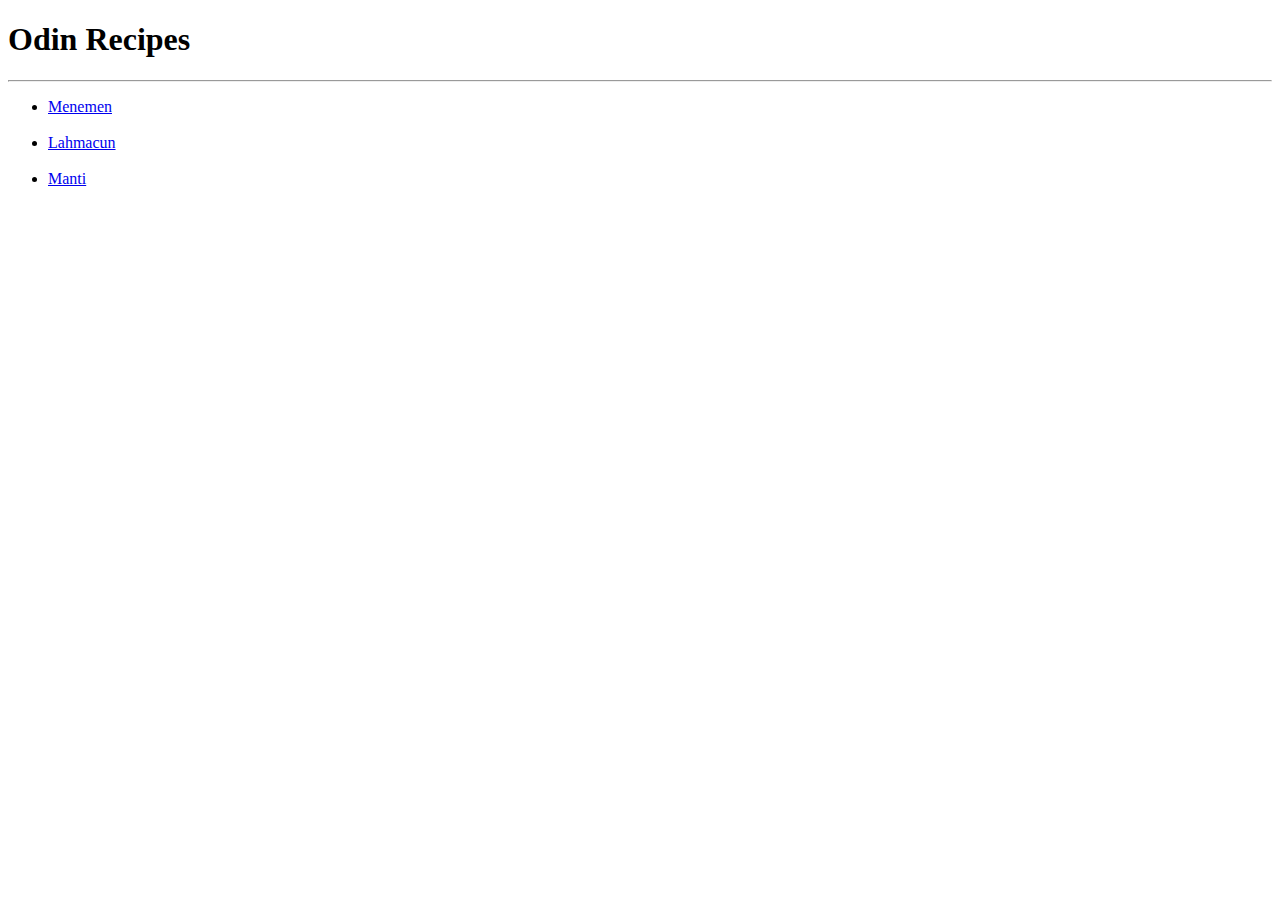
==== index.html @ d69f93cb "index and other pages added. Recipes for 3 dishes added." ====
<!DOCTYPE html>
<html lang="en">
<head>
    <meta charset="UTF-8">
    <meta name="viewport" content="width=device-width, initial-scale=1.0">
    <title>Odin Recipes</title>
</head>
<body>
    <h1>Odin Recipes</h1>
    <hr>
    <ul>
        <li><a href="/recipes/menemen.html">Menemen</a></li><br>
        <li><a href="/recipes/lahmacun.html">Lahmacun</a></li><br>
        <li><a href="/recipes/manti.html">Manti</a></li>
    </ul>
   
</body>
</html>
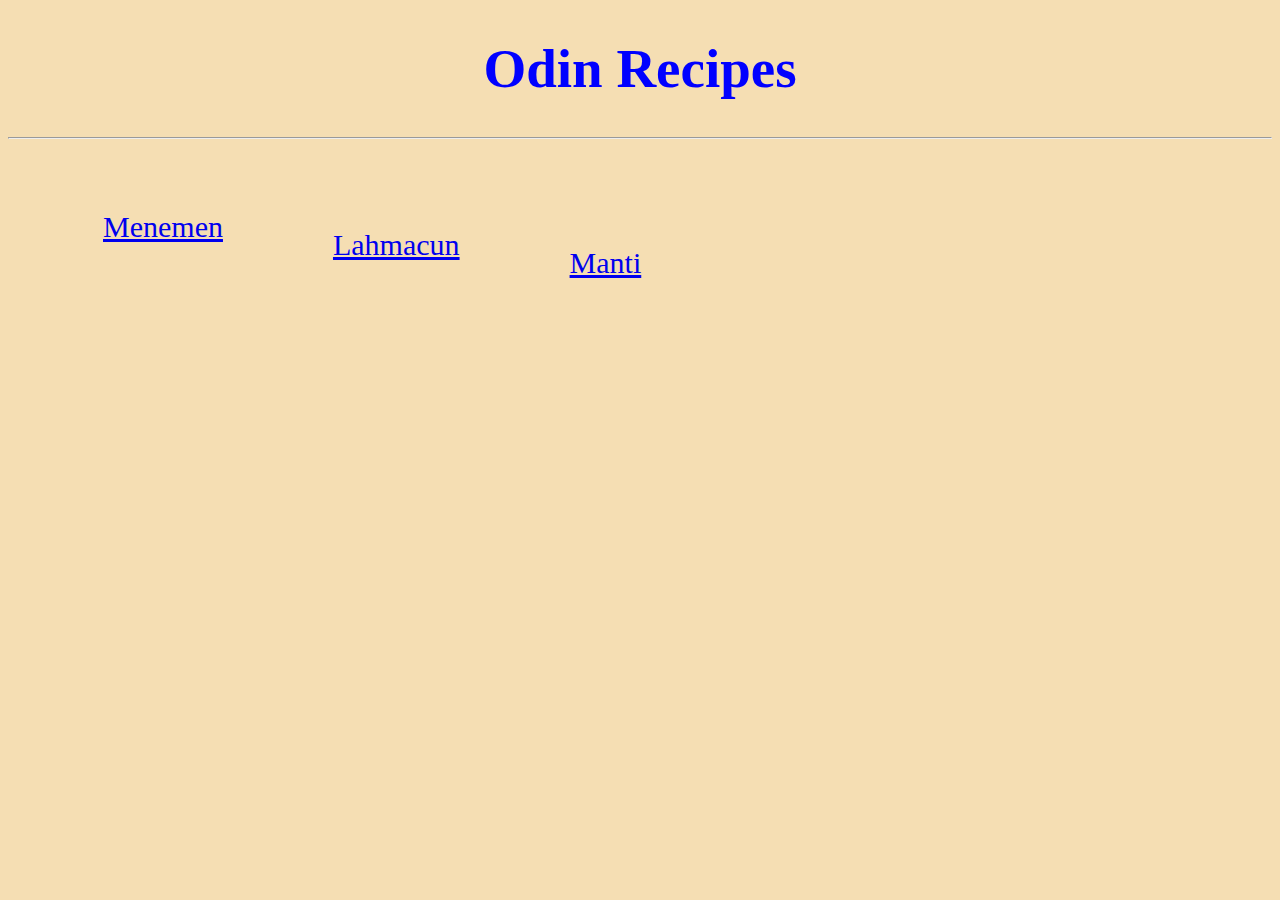
==== commit c633b136: "Added CSS properties" ====
--- a/index.html
+++ b/index.html
@@ -4,11 +4,12 @@
     <meta charset="UTF-8">
     <meta name="viewport" content="width=device-width, initial-scale=1.0">
     <title>Odin Recipes</title>
+    <link rel="stylesheet" href="style.css">
 </head>
-<body>
-    <h1>Odin Recipes</h1>
+<body class="ana_sayfa">
+    <h1 class="baslik">Odin Recipes</h1>
     <hr>
-    <ul>
+    <ul class="liste">
         <li><a href="/recipes/menemen.html">Menemen</a></li><br>
         <li><a href="/recipes/lahmacun.html">Lahmacun</a></li><br>
         <li><a href="/recipes/manti.html">Manti</a></li>
--- a/style.css
+++ b/style.css
@@ -0,0 +1,50 @@
+.ana_sayfa {
+    background-color: wheat;
+}
+
+.ana_sayfa .baslik {
+    color: blue;
+    text-align: center;
+    font-size: 55px;
+}
+
+.liste li {
+    text-decoration:none;
+    display:inline-block;
+    float: left;
+    font-size: 30px;
+    padding: 55px;
+}
+
+/* Lahmacun Kısmı */
+
+ p {
+    font-size:20px;
+}
+
+ h2 {
+    font-size: 30px;
+}
+
+ h3 {
+    font-size: 20px;
+}
+
+li {
+    font-size: 19px; 
+}
+
+h1 {
+    color: blue;
+    text-align: center;
+    font-size: 45px;
+}
+
+img {
+    display: block;
+    margin: auto;
+}
+
+h2,h3 {
+    color: rgb(157, 11, 33);
+}